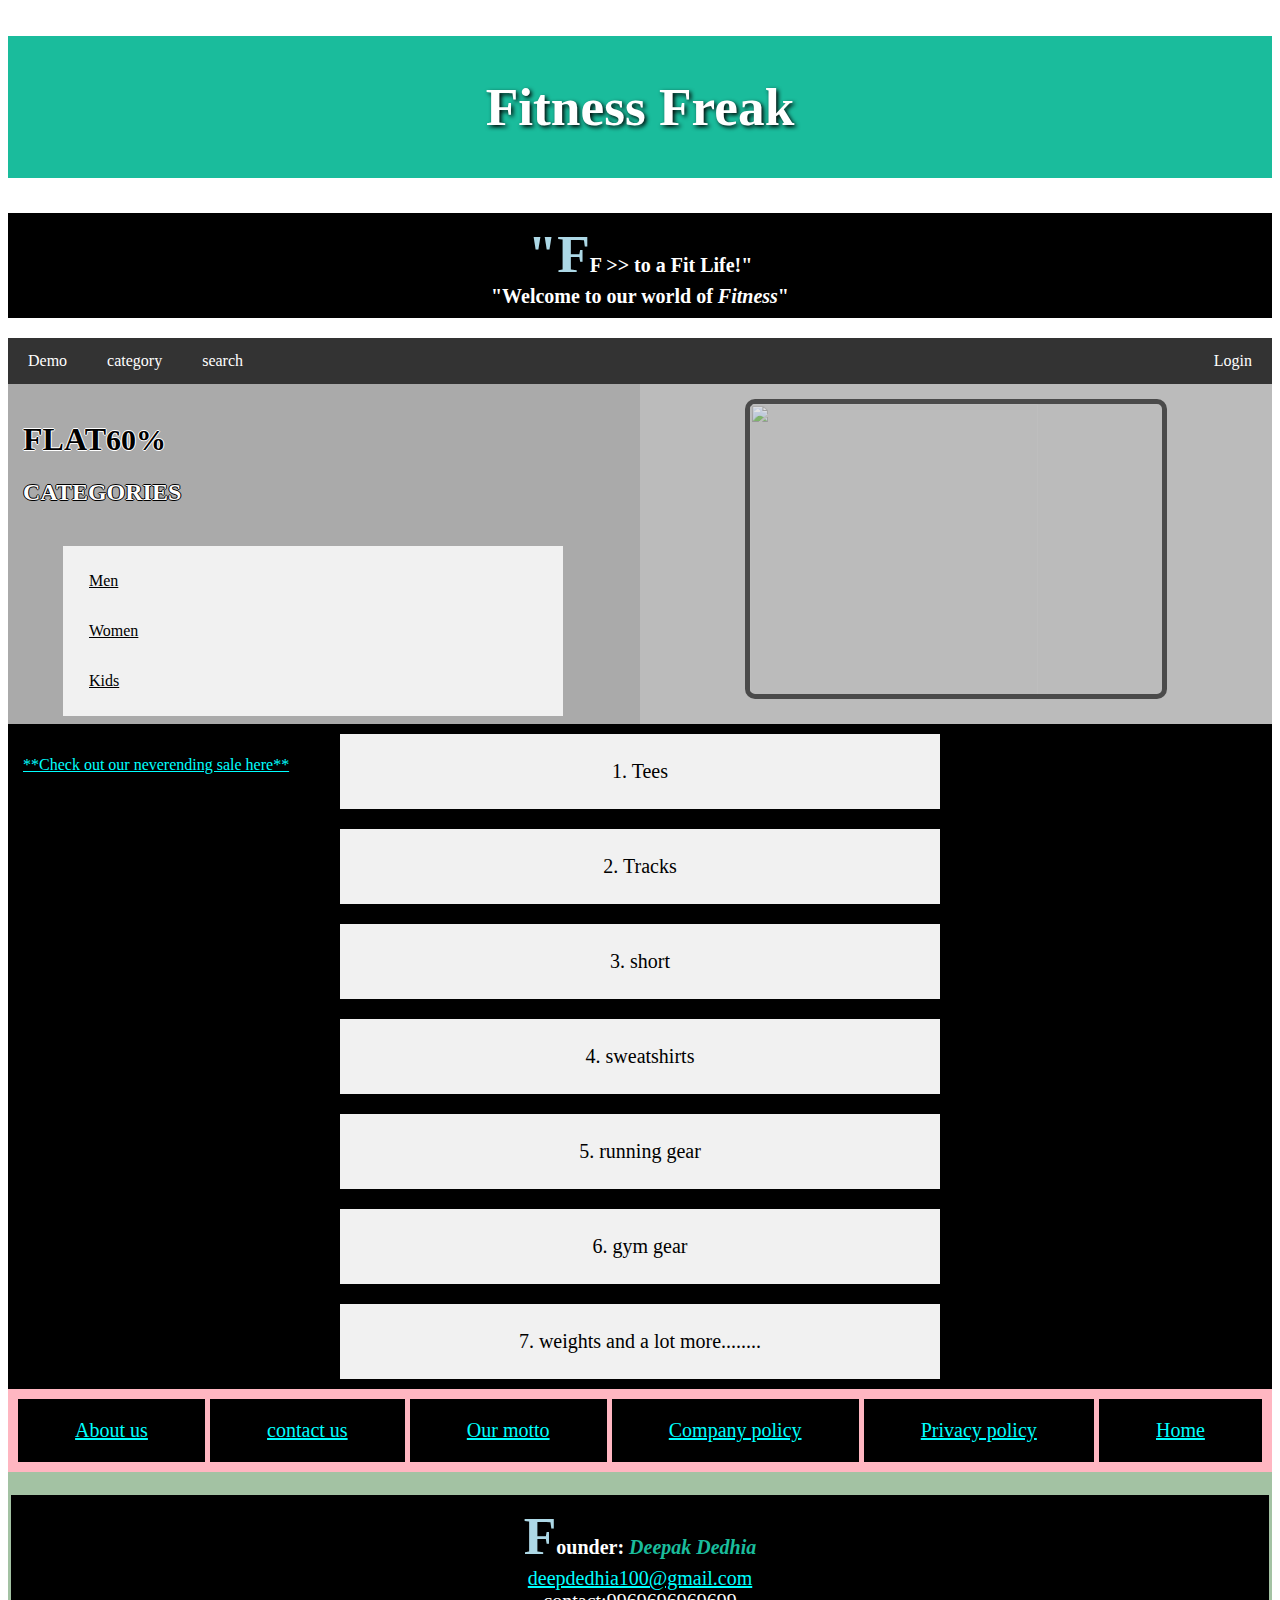
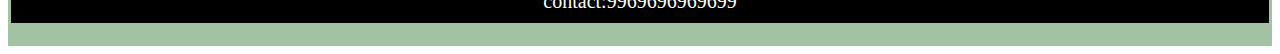
==== index.html @ e5145940 "Update index.html" ====
<!DOCTYPE html>
<html lang="en">
<head>

<!-- Google tag (gtag.js) -->
<script async src="https://www.googletagmanager.com/gtag/js?id=G-0Z8NF1JJBQ"></script>
<script>
  window.dataLayer = window.dataLayer || [];
  function gtag(){dataLayer.push(arguments);}
  gtag('js', new Date());

  gtag('config', 'G-0Z8NF1JJBQ');
</script>
<title>Fitness Freak</title>

<style>
body {
  font-family: roman ;background-color: white;
  background-image: url('C:\Users\deep\Desktop\dec.jpg');
}
</style>
</head>
 <link rel="stylesheet" href="sportstyle.css">
<body >

<h1 class="header">Fitness Freak<br></h1>
<b><p>"FF >> to a Fit Life!"<br>"Welcome to our world of <i>Fitness</i>"</p></b>
<div class="navbar">
  <a href="C:\Users\deep\Desktop\WP 1">Demo</a>
  <a href="https://www.myntra.com/?utm_source=perf_google_search_brand&utm_medium=perf_google_search_brand&utm_campaign=Search%20-%20Myntra%20Brand%20(India)&gclid=Cj0KCQiAgomBBhDXARIsAFNyUqMg9i-roaMel29g3tIuJpI6kHM6NbzShl49Pf49znXg6idALV5YONoaArfpEALw_wcB">category</a>
  <a href="https://www.w3schools.com/howto/howto_make_a_website.asp">search</a>
  <a href="#" class="right">Login</a>
</div>
<div class="row">
	
  <div class="column" style="background-color:#aaa;">
     <h1 >FLAT<b style="font-size: 30px ">60%</b><br></h1>
     <h2> CATEGORIES </h2> 
     <ul>
  <li><a href="#home">Men </a></li>
  <li><a href="#news">Women</a></li>
  <li><a href="#contact">Kids</a></li>
    </ul>
   

 <a href="https://en.wikipedia.org/wiki/April_Fools%27_Day">**Check out our neverending sale here**</a>

  </div>
  <div class="column" style="background-color:#bbb;">
  	<img src="C:\Users\deep\Desktop\ramos.jpg">

   
  </div>
</div>

<div class="flex-container">
  <div>1. Tees</div>
  <div>2. Tracks</div>
  <div>3. short</div>
  <div>4. sweatshirts</div>
  <div>5. running gear</div>
  <div>6. gym gear</div>
  <div>7. weights and a lot more........</div> 
               
</div>

 <div class="grid-container">
  <div class="item1"><a href="#"> About us</a></div>
  <div class="item2"> <a href="#">contact us</a></div>
  <div class="item3"> <a href="#">Our motto</a></div>  
  <div class="item4"><a href="#"> Company policy</a></div>
  <div class="item5"><a href="#">Privacy policy</a></div>
  <div class="item6"><a href="#"> Home</a></div>
  
  
  
  

</div>

<footer>
  <p><b >Founder: <i>Deepak Dedhia</i></b><br>
  <a href="mailto:deepdedhia100@gmail.com">deepdedhia100@gmail.com</a><br>
contact:9969696969699</p>
</footer>

</body>
</html>
---- sportstyle.css ----
.header {
	font-size: 40pt;
	font-stretch: 30px;
  padding: 40px; 
  text-align: center;
  background: #1abc9c; 
  color: white; 
  text-shadow: 2px 2px 4px #000000;
}

p{
	font-size: 15pt;
	padding: 10px; 
  text-align: center;
  background: black; 
  color: white;
  font-family: calibri;

}
p::first-letter {
  color: lightblue;
  font-size: 40pt;
}
p i:first-child {
  color: #1abc9c;
} 

h1 {
  color: Black;
  text-shadow: -1px 0 white, 0 1px white, 1px 0 white, 0 -1px white;
}
h2 {
  color: white ;
  text-shadow: -1px 0 black, 0 1px black, 1px 0 black, 0 -1px black;
}
.navbar {
  overflow: hidden; 
  background-color: #333; 
  font-family: calibri;
}


.navbar a {
  float: left; 
  display: block; 
  color: white; 
  text-align: center;
  padding: 14px 20px; 
  text-decoration: none; 
}


.navbar a.right {
  float: right; 
}


.navbar a:hover {
  background-color: #ddd; 
  color: black;
}

* {
  box-sizing: border-box;
}

/* Create two equal columns that floats next to each other */
.column {
	 background-image: url("C:\Users\deep\Desktop\sportbg.jpg");
  float: left;
  width: 50%;
  padding: 15px;
  height: 340px; /* Should be removed. Only for demonstration */
}

/* Clear floats after the columns */
.row:after {
  content: "";
  display: table;
  clear: both;
}

img {
  border: 5px solid black;
  border-radius: 10px;
  display: block;
  margin-left: auto;
  margin-right: auto;
  width: 70%;
  height: 300px;
  opacity: 0.6;
  transition: width 2s, height 2s;
  transform: rotate(0deg);
}

img:hover{
  width: 40%;
  height: 300px;
}


a:hover {
  color: blue;
  text-decoration: underline;
}

a{
  color: cyan;
}

a:visited {
  color: white;
}

ul {
  list-style-type: none;
  margin: 30pt;
  padding: 10px;
  width: 500px;
  background-color: #f1f1f1;
}

li a {
  display: block;
  color: #000;
  padding: 16px 16px;
  text-decoration: bold;
}


li a:hover {
  background-color: #555;
  color: white;
}

.flex-container {
  display: flex;
  flex-wrap: wrap;
  flex-direction: column;
  background-color: black;
  justify-content: center;
  align-items: center;
}

.flex-container > div {
  background-color: #f1f1f1;
  width: 600px;
  margin: 10px;
  text-align: center;
  line-height: 75px;
  font-size: 20px;
}

.grid-container {
  display: grid;
  grid-template-columns: auto auto auto auto auto auto;
  grid-gap: 5px;
  background-color: lightpink;
  padding: 10px;
}

.grid-container > div {
  background-color: black;
  text-align: center;
  padding: 20px 0;
  font-size: 20px;
}


@media screen and (max-width: 700px) {
  .row, .navbar {   
    flex-direction: column;
  }
}

footer {
  text-align: center;
  padding: 3px;
  background-color: #6969;
  color: white;
}
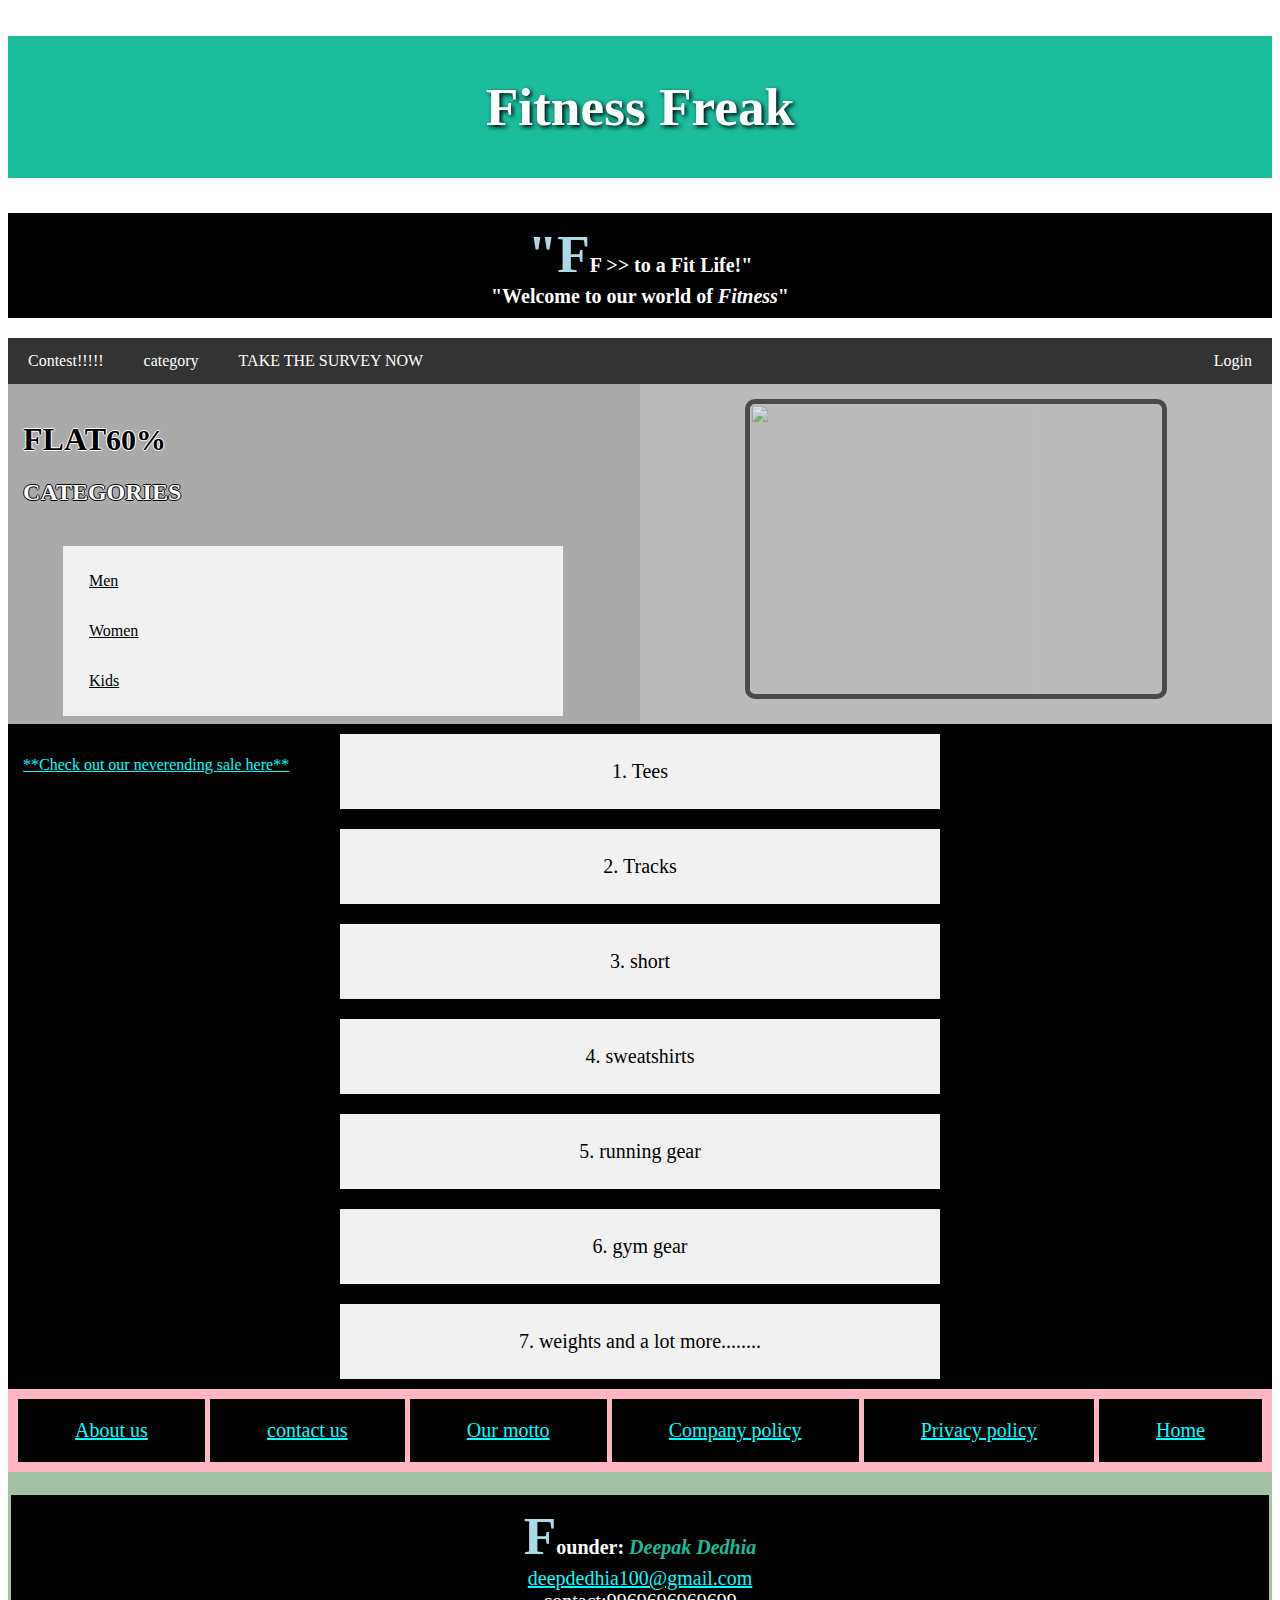
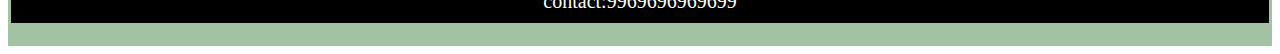
==== commit bd111964: "Update index.html" ====
--- a/index.html
+++ b/index.html
@@ -26,10 +26,10 @@
 <h1 class="header">Fitness Freak<br></h1>
 <b><p>"FF >> to a Fit Life!"<br>"Welcome to our world of <i>Fitness</i>"</p></b>
 <div class="navbar">
-  <a href="C:\Users\deep\Desktop\WP 1">Demo</a>
+  <a href="contest.html">Contest!!!!!</a>
   <a href="https://www.myntra.com/?utm_source=perf_google_search_brand&utm_medium=perf_google_search_brand&utm_campaign=Search%20-%20Myntra%20Brand%20(India)&gclid=Cj0KCQiAgomBBhDXARIsAFNyUqMg9i-roaMel29g3tIuJpI6kHM6NbzShl49Pf49znXg6idALV5YONoaArfpEALw_wcB">category</a>
-  <a href="https://www.w3schools.com/howto/howto_make_a_website.asp">search</a>
-  <a href="#" class="right">Login</a>
+  <a href="survey.html">TAKE THE SURVEY NOW</a>
+  <a href="register.html" class="right">Login</a>
 </div>
 <div class="row">
 	
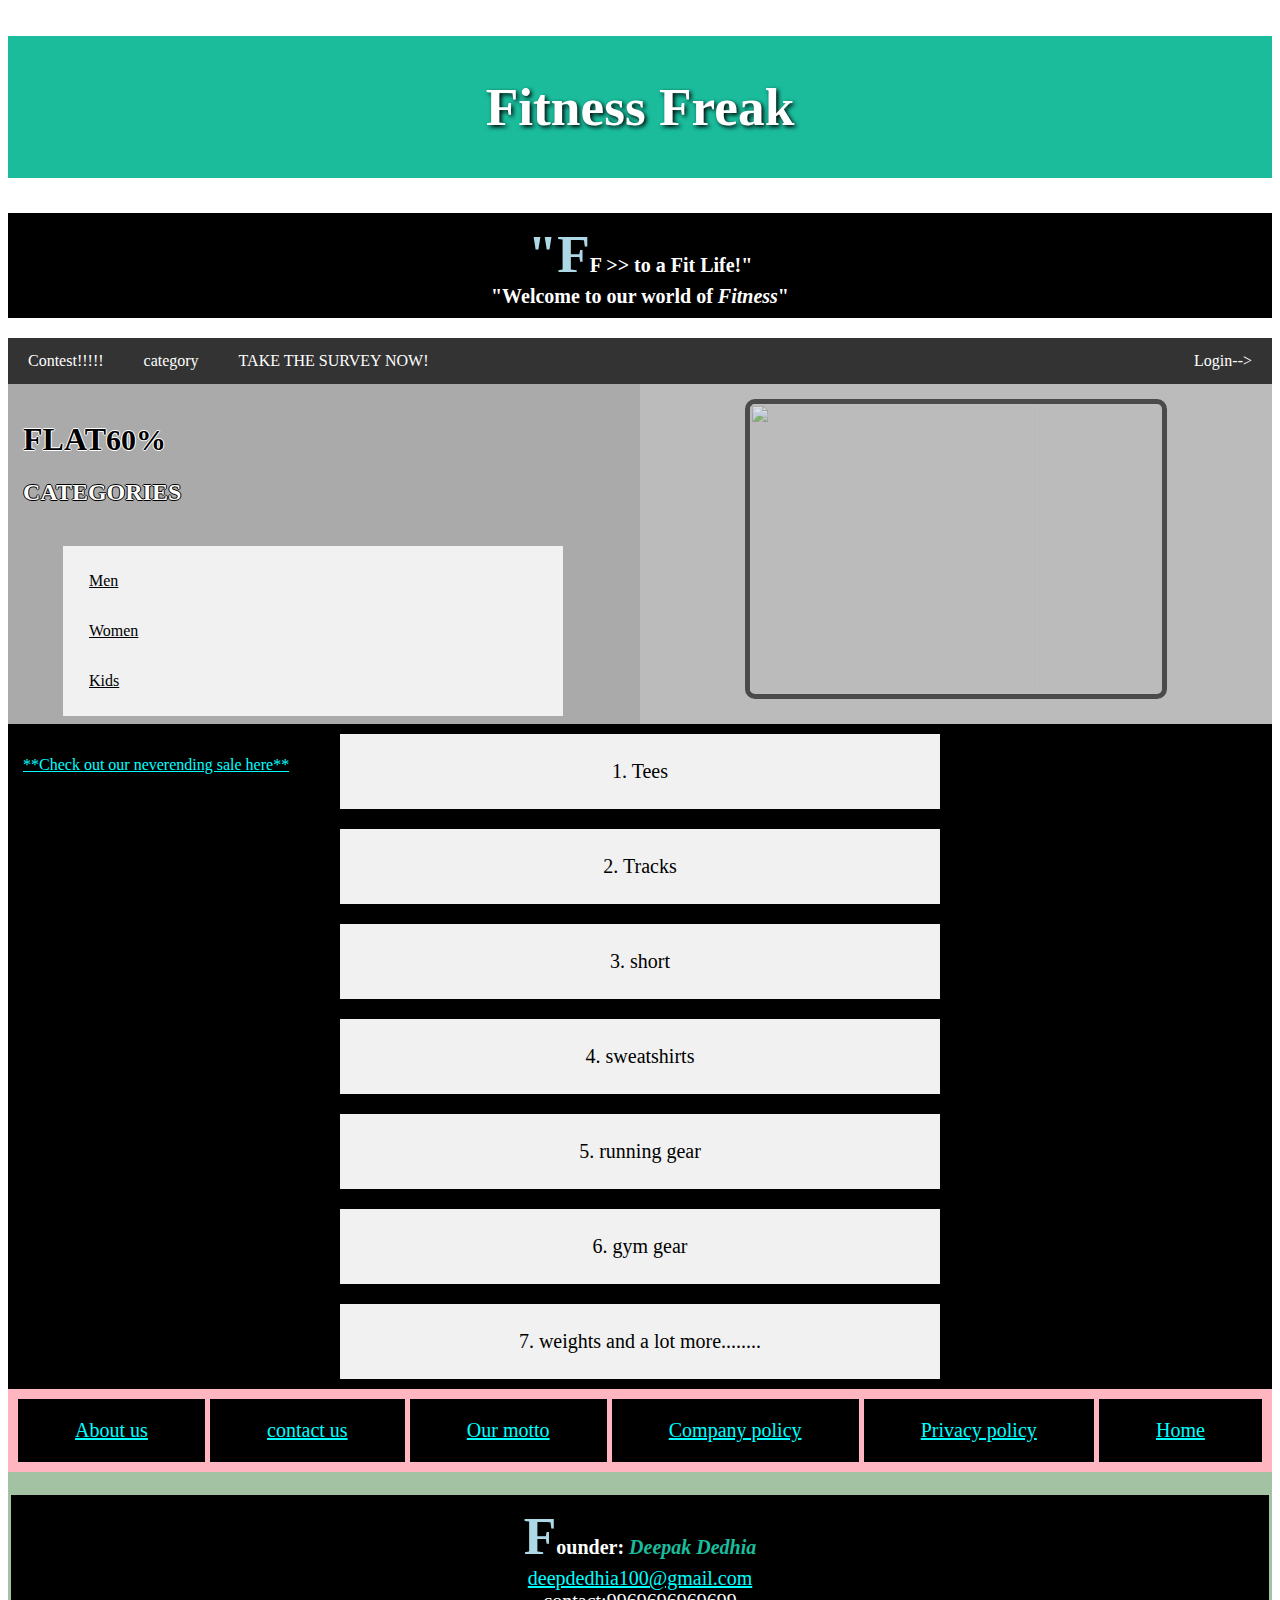
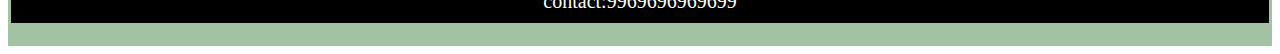
==== commit 1babef46: "Update index.html" ====
--- a/index.html
+++ b/index.html
@@ -28,8 +28,8 @@
 <div class="navbar">
   <a href="contest.html">Contest!!!!!</a>
   <a href="https://www.myntra.com/?utm_source=perf_google_search_brand&utm_medium=perf_google_search_brand&utm_campaign=Search%20-%20Myntra%20Brand%20(India)&gclid=Cj0KCQiAgomBBhDXARIsAFNyUqMg9i-roaMel29g3tIuJpI6kHM6NbzShl49Pf49znXg6idALV5YONoaArfpEALw_wcB">category</a>
-  <a href="survey.html">TAKE THE SURVEY NOW</a>
-  <a href="register.html" class="right">Login</a>
+  <a href="sportssurvey.html">TAKE THE SURVEY NOW!</a>
+  <a href="signup.html" class="right">Login--></a>
 </div>
 <div class="row">
 	
